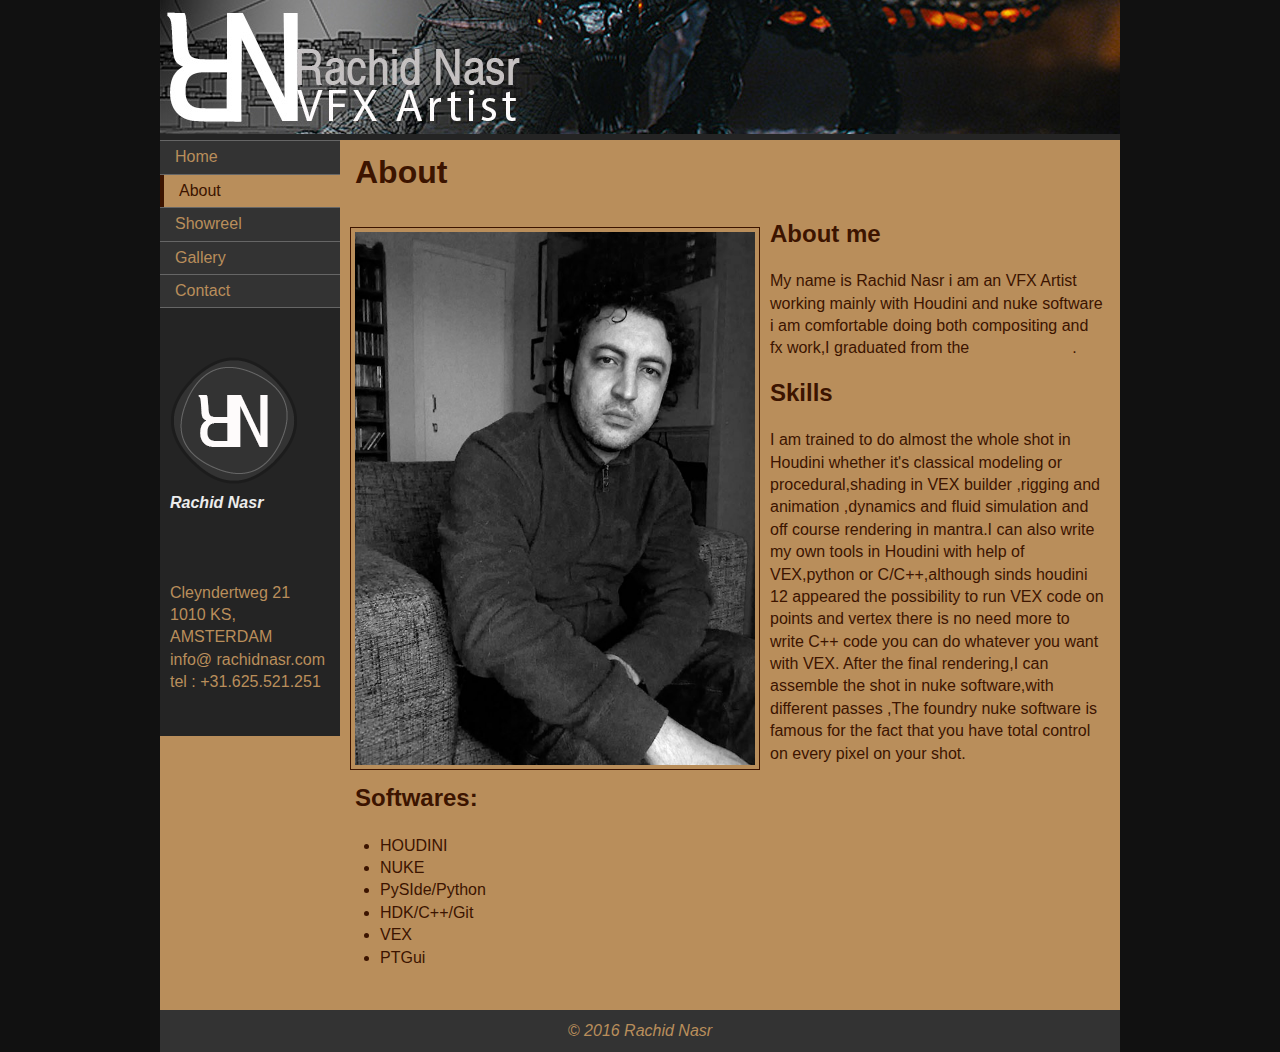
==== about.html @ e347e369 "Initial commit" ====
<!doctype html>
<html>

<head>
	<meta charset="utf-8">
	<title>Rachid Nasr Portfolio</title>
	<link rel="stylesheet" href="css/style.css">
</head>

<body>

	<div class="container">
		<header>
			<a href="#"><img id="Insert_logo" src="inspiration/logo2.jpg" alt="Logo" /></a>
		</header>
		<div class="sidebar1">
			<nav>
				<ul>
					<li><a href="index.html">Home</a></li>
					<li><a id="active" href="about.html">About</a></li>
					<li><a href="showreel.html">Showreel</a></li>
					<li><a href="gallery.html">Gallery</a></li>
					<li><a href="contact.html">Contact</a></li>
				</ul>
			</nav>
			<div class="card">
				<br /><img class="logo" src="img/rn_logo.png" />



				<b class="B1">Rachid Nasr</b>
				<br />
				<br />
				<br />
				<br /> Cleyndertweg 21
				<br /> 1010 KS, AMSTERDAM
				<br /> info@ rachidnasr.com
				<br /> tel : +31.625.521.251
				<br />
				<br />




			</div>
		</div>
		<article class="content">
			<h1>About</h1>
			<section>
				<img id="me" src="img/rachidBW.jpg" alt="">
				<h2>About me</h2>
				<p>My name is Rachid Nasr i am an VFX Artist working mainly with Houdini and nuke software i am comfortable doing both compositing and fx work,I graduated from the <a href="http://www.online-vfx.ru/" target="_blank">OVFX school</a> .</p>
			</section>
			<section>
				<h2>Skills</h2>
				<p>I am trained to do almost the whole shot in Houdini whether it's classical modeling or procedural,shading in VEX builder ,rigging and animation ,dynamics and fluid simulation and off course rendering in mantra.I can also write my own tools in Houdini with help of VEX,python or C/C++,although sinds houdini 12 appeared the possibility to run VEX code on points and vertex there is no need more to write C++ code you can do whatever you want with VEX. After the final rendering,I can assemble the shot in nuke software,with different passes ,The foundry nuke software is famous for the fact that you have total control on every pixel on your shot. </p>
			</section>
			<section>
				<h2>Softwares:</h2>
				<p>
					<ul>
						<li>HOUDINI</li>
						<li>NUKE</li>
						<li>PySIde/Python</li>
						<li>HDK/C++/Git</li>
						<li>VEX</li>
						<li>PTGui</li>
					</ul>
				</p>
			</section>

		</article>
		<footer>

			<address>
       &copy; 2016 Rachid Nasr
    </address>
		</footer>
	</div>
</body>

</html>
---- css/style.css ----
body {
	font: 100%/1.4 Verdana, Arial, Helvetica, sans-serif;
	/*	background-color: #42413C;*/
	background: #111;
	margin: 0;
	padding: 0;
	color: #000;
	display: flex;
}

ul,
ol,
dl {
	padding: 0;
	margin: 0;
}

h1,
h2,
h3,
h4,
h5,
h6,
p {
	margin-top: 0;
	padding-right: 15px;
	padding-left: 15px;
}

a img {
	border: none;
}

a:link {
	color: #B98E5B;
	text-decoration: none;
	
}

a:visited {
	color: #6E6C64;
	text-decoration: underline;
}

a:hover,
a:active,
a:focus {
	text-decoration: none;
}

.container {
	width: 960px;
	margin: 0 auto;
	background-color: #B98E5B;
	/*	border: 1px solid #fff;*/
}

header {
	background-color: #242424;
}

.sidebar1 {
	float: left;
	width: 180px;
	background-color: #242424;
	padding-bottom: 10px;
	/*	color: #fff;*/
	color: #B98E5B;
	overflow: hidden;
	/*	height: 100%;*/
}

.content {
	padding: 10px 0;
	width: 780px;
	float: right;
	background-color: #B98E5B;
	color: #3C1400;
}

.content ul,
.content ol {
	padding: 0 15px 15px 40px;
}

nav ul {
	list-style: none;
	border-top: 1px solid #666;
	margin-bottom: 15px;
}

nav li {
	border-bottom: 1px solid #666;
	color: #fff;
}

nav a,
nav a:visited {
	padding: 5px 5px 5px 15px;
	display: block;
	width: 160px;
	text-decoration: none;
	background-color: #333;
	color: #B98E5B;
}

nav a:hover,
nav a:active,
nav a:focus {
	background-color: #F4D9AA;
	color: #333;
}

footer {
	padding: 10px 0;
	position: relative;
	clear: both;
}

header,
section,
footer,
aside,
article,
figure {
	display: block;
}

aside {
	height: 100%;
}

.card {
	padding: 10px;
	color: #B98E5B;
}

#Insert_logo {}

#active {
	background-color: #B98E5B;
	color: #3C1400;
	border-left: 4px solid #3C1400;
}

.logo {
	width: 170px;
	height: 130;
}

#me {
	width: 400px;
	float: left;
	margin: 10px;
	padding: 4px;
	border: 1px solid #3C1400;
}

#images {
	width: 600px;
	height: 800px;
	overflow: hidden;
	position: relative;
	margin: 20px auto;
	border: 1px solid #3C1400;
}

#images img {
	width: 600px;
	/*	height: 250px;*/
	position: absolute;
	top: 0;
	left: -400px;
	z-index: 1;
	opacity: 0;
}

#images img:target {
	left: 0;
	z-index: 9;
	opacity: 1;
}

#images img:first-child {
	left: 0;
	opacity: 1;
}

#slider a {
	text-decoration: none;
	background: #242424;
	border: 1px solid #B98E5B;
	padding: 4px 6px;
	color: #B98E5B;
}

#slider a:hover {
	background: #3C1400;
	border: 2px solid #000;
	color: #fff;
}

#slider {
	text-align: center;
}

footer {
	clear: both;
	float: left;
	width: 100%;
	background: #333;
	text-align: center;
	color: #B98E5B;
}

.content #socialMedia a {
	display: inline-block;
	background: url(../img/media.jpg) no-repeat;
	padding: 12px;
	margin: 12px;
	width: 50px;
	height: 50px;
}

.content #socialMedia #face {
	background-position: -560px -27px;
}

.content #socialMedia #twitter {
	background-position: -360px -230px;
}

.content #socialMedia #linkedin {
	background-position: -260px -230px;
}

.content #socialMedia #youtube {
	background-position: -63px -27px;
}

.content #socialMedia #plus {
	background-position: -363px -27px;
}

.content #socialMedia #vimeo {
	background-position: -463px -27px;
}

.B1 {
	font-size: 16px;
	font-weight: 700;
	font-style: italic;
	color: #ECECEC;
}
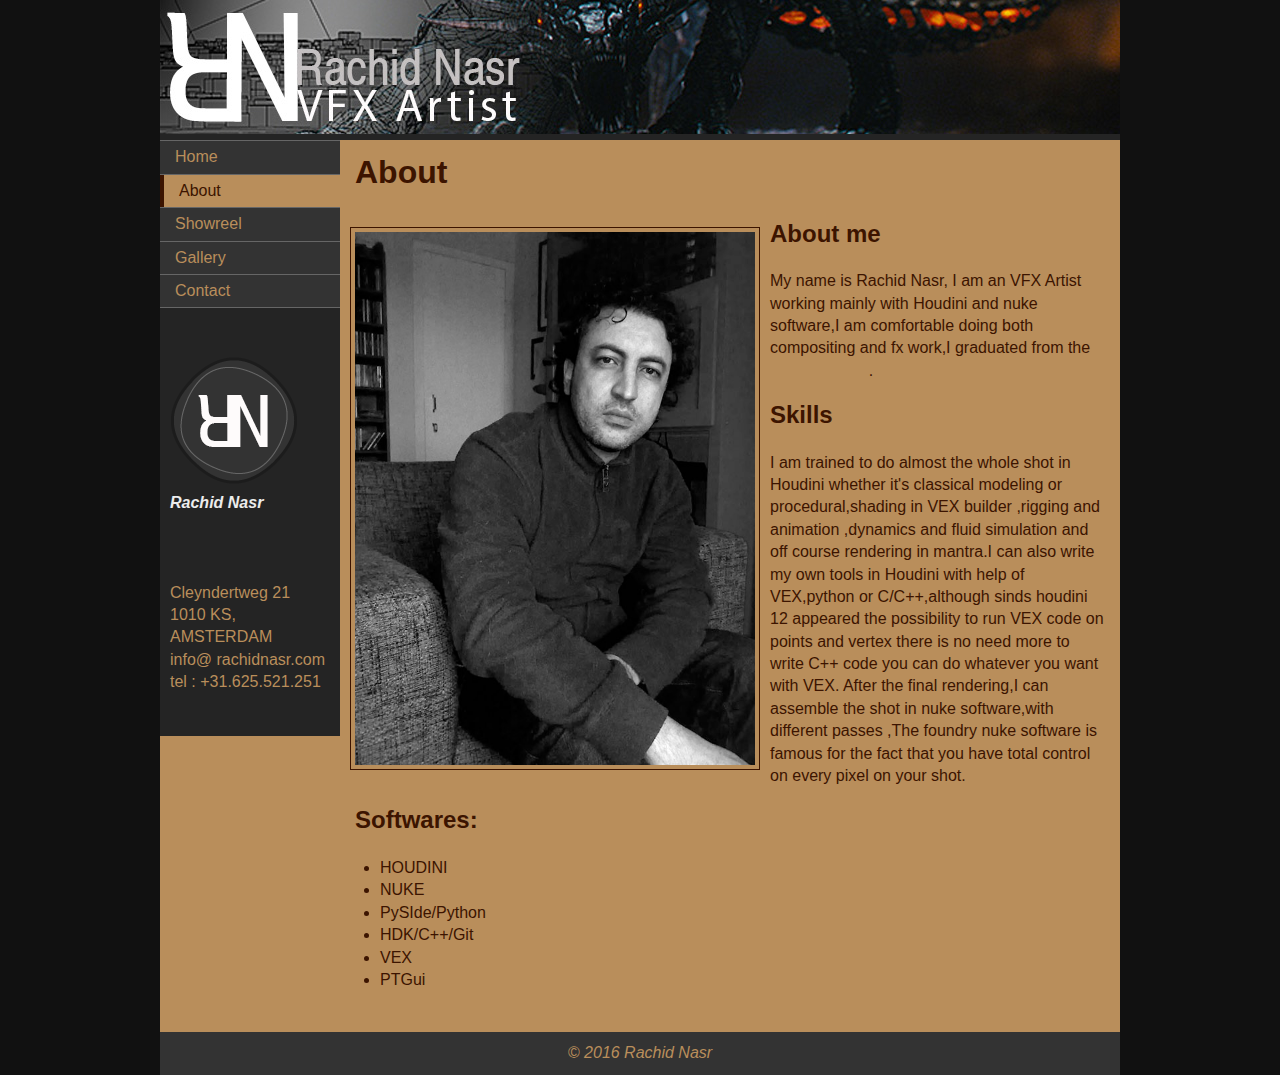
==== commit 79a3564e: "indentations fixed" ====
--- a/about.html
+++ b/about.html
@@ -8,7 +8,6 @@
 </head>
 
 <body>
-
 	<div class="container">
 		<header>
 			<a href="#"><img id="Insert_logo" src="inspiration/logo2.jpg" alt="Logo" /></a>
@@ -25,9 +24,6 @@
 			</nav>
 			<div class="card">
 				<br /><img class="logo" src="img/rn_logo.png" />
-
-
-
 				<b class="B1">Rachid Nasr</b>
 				<br />
 				<br />
@@ -38,10 +34,6 @@
 				<br /> tel : +31.625.521.251
 				<br />
 				<br />
-
-
-
-
 			</div>
 		</div>
 		<article class="content">
@@ -49,7 +41,7 @@
 			<section>
 				<img id="me" src="img/rachidBW.jpg" alt="">
 				<h2>About me</h2>
-				<p>My name is Rachid Nasr i am an VFX Artist working mainly with Houdini and nuke software i am comfortable doing both compositing and fx work,I graduated from the <a href="http://www.online-vfx.ru/" target="_blank">OVFX school</a> .</p>
+				<p>My name is Rachid Nasr, I am an VFX Artist working mainly with Houdini and nuke software,I am comfortable doing both compositing and fx work,I graduated from the <a href="http://www.online-vfx.ru/" target="_blank">OVFX school</a> .</p>
 			</section>
 			<section>
 				<h2>Skills</h2>
@@ -68,13 +60,12 @@
 					</ul>
 				</p>
 			</section>
+		</article>
 
-		</article>
 		<footer>
-
 			<address>
-       &copy; 2016 Rachid Nasr
-    </address>
+       			&copy; 2016 Rachid Nasr
+    		</address>
 		</footer>
 	</div>
 </body>
